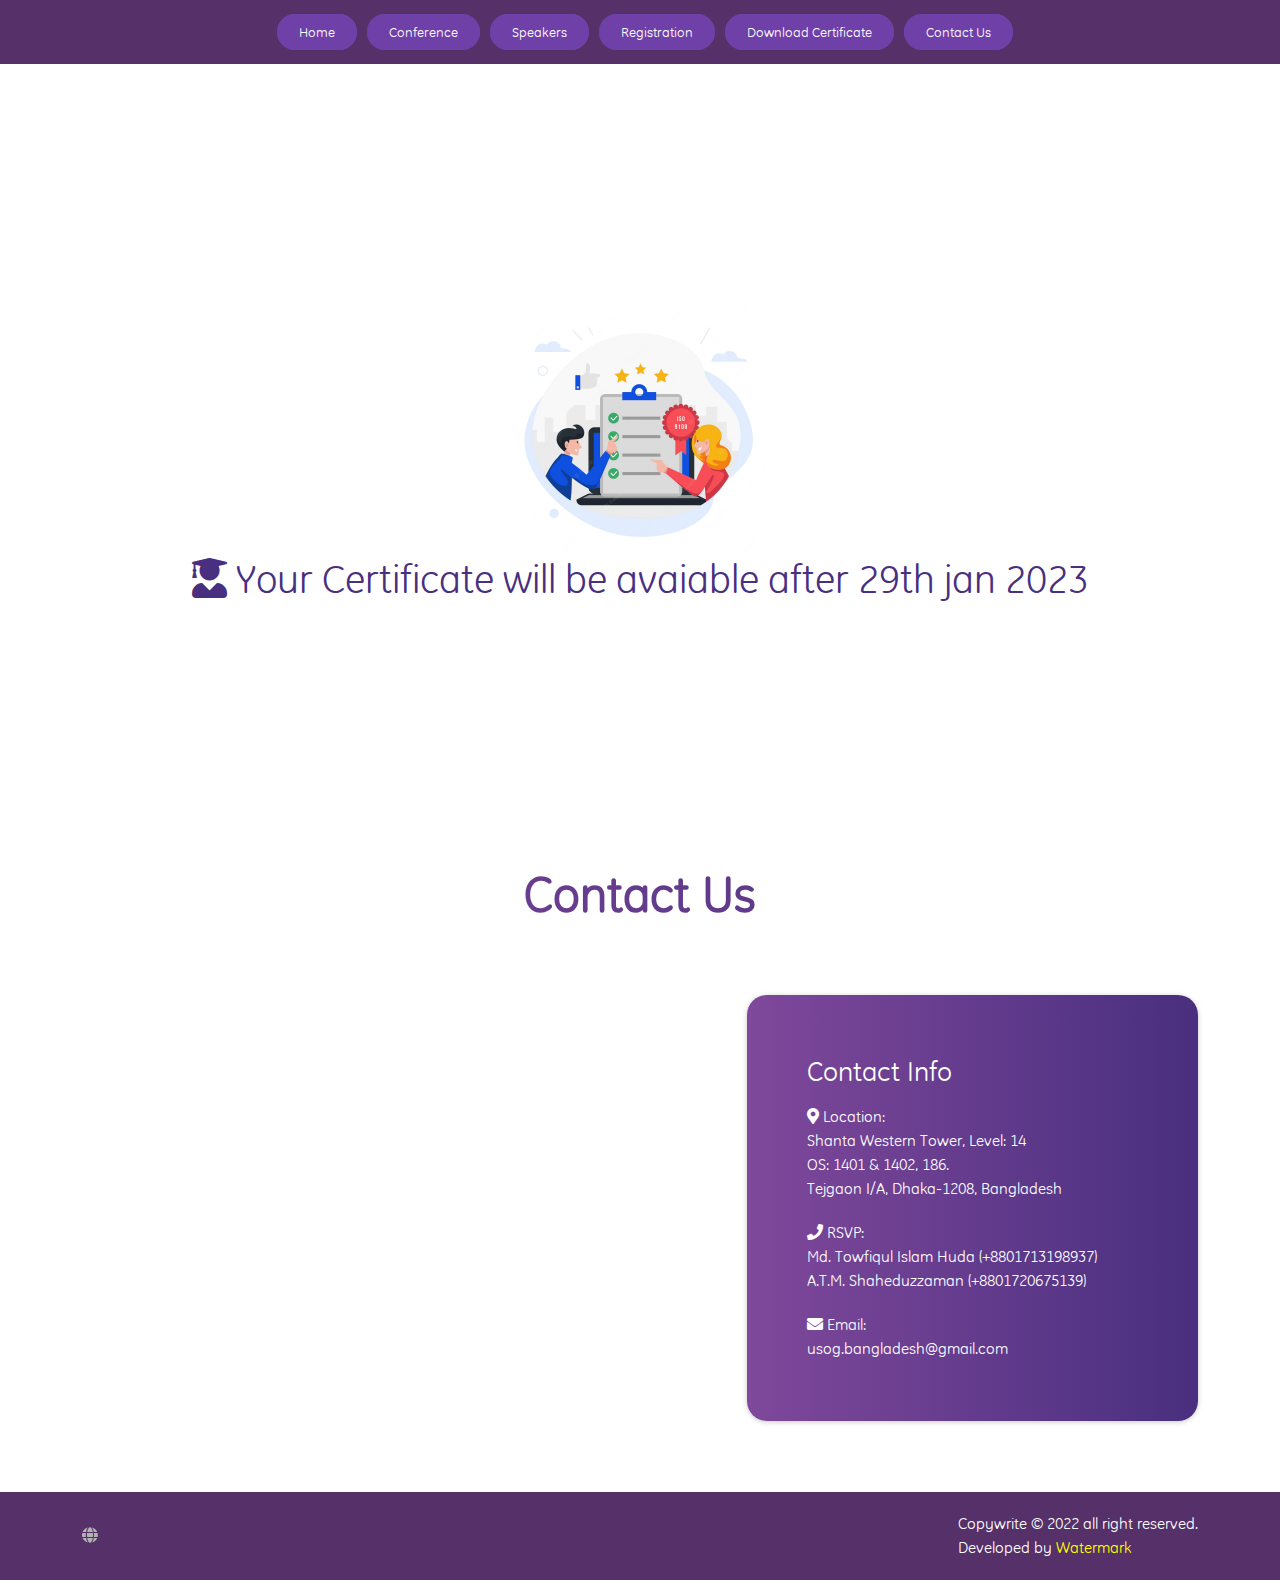
==== certificate.html @ 6f3288a8 "all files added" ====
<!DOCTYPE html>
<html lang="en">

<head>
    <meta charset="UTF-8">
    <meta http-equiv="X-UA-Compatible" content="IE=edge">
    <meta name="viewport" content="width=device-width, initial-scale=1.0">
    <title>Conference - Watermark</title>

    <link rel="stylesheet" href="assets/lib/bootstrap/css/bootstrap.min.css">
    <link rel="stylesheet" href="assets/lib/fontawesome/css/all.css">
    <link rel="stylesheet" href="assets/css/style.css">

</head> 

<body>

    <div id="header" class="header blank_page_header">
        <div class="container">
            <div class="header-menu">
                <div class="logo">
                    <!--<a href="index.html"><img src="img/ge_health.png" alt=""></a>-->
                </div>
                <div class="navs">
                    <nav>
                        <ul>
                            <li><a href="index.html">Home</a></li>
                            <li><a href="index.html#about_conference">Conference</a></li>
                            <li><a href="index.html#speaker">Speakers</a></li>
                            <!-- <li><a href="index.html#query_section">Query</a></li> -->
                            <li><a href="index.html#registration">Registration</a></li>
                            <li><a href="javascript:void(0)" data-bs-toggle="modal" data-bs-target="#login_modal">Download Certificate</a></li>
                            <li><a href="index.html">Contact Us</a></li>
                        </ul>
                    </nav>
                </div>
                <div class="mobile_menu">
                    <i class="fa fa-bars open_menu"></i>
                    <i class="fa fa-times close_menu"></i>
                </div>
            </div>
        </div>
    </div>

    <div class="blank_space"></div>

    <div class="container">

        <div class="certificate_container text-center">
            <img src="img/certificate.webp" alt="Certificate Photo" width="250px">
            <h1 style="color:#492F7F"><i class="fa fa-user-graduate"></i> Your Certificate will be avaiable after 29th jan 2023</h1>
        </div>
    </div>
        

    <section id="contact" class="contact sec_bottom_80">
        <div class="container">
            <div class="section_title">
                <h2>Contact Us</h2>
            </div>

            <div class="row">
                <div class="col-lg-7">
                    <div class="left_side_area">
                        <div class="map_container">
                            <iframe src="https://www.google.com/maps/embed?pb=!1m18!1m12!1m3!1d3650.0749249831747!2d90.40669431441896!3d23.815934592187887!2m3!1f0!2f0!3f0!3m2!1i1024!2i768!4f13.1!3m3!1m2!1s0x3755c6feb6c1b7b1%3A0x76350c55ebc50c34!2sRadisson%20Blu%20Dhaka%20Water%20Garden!5e0!3m2!1sen!2sbd!4v1672149957668!5m2!1sen!2sbd" width="100%" height="420" style="border:0;" allowfullscreen="" loading="lazy" referrerpolicy="no-referrer-when-downgrade"></iframe>
                        </div>
                    </div>
                </div>
                <div class="col-lg-5">
                    <div class="right_side_area right_description">
                        <div class="right_side_about_container">
                            <h3>Contact Info</h3>

                            <ul class="contact_list">
                                <li>
                                    <div class="d-flex" style="flex-direction: column ;">
                                        <span><i class="fa fa-map-marker-alt"></i> Location:</span>
                                        <span>Shanta Western Tower, Level: 14</span>
                                        <span>OS: 1401 & 1402, 186.</span>
                                        <span>Tejgaon I/A, Dhaka-1208, Bangladesh</span>
                                        
                                    </div>
                                </li>
                                <li>
                                    <div class="d-flex" style="flex-direction: column ;">
                                        <span><i class="fa fa-phone"></i> RSVP:</span>
                                        <span>Md. Towfiqul Islam Huda (+8801713198937)</span>
                                        <span>A.T.M. Shaheduzzaman (+8801720675139)</span>
                                    </div>
                                </li>
                                <li>
                                    <div class="d-flex" style="flex-direction: column ;">
                                        <span><i class="fa fa-envelope"></i> Email:</span>
                                        <span>usog.bangladesh@gmail.com</span>
                                    </div>
                                </li>
                            </ul>

                        </div>
                    </div>
                </div>

            </div>

        </div>
    </section>

    <footer id="footer">
        <div class="container">
            <div class="d-flex justify-content-between align-items-center">
                <div class="social_icons">
                    <ul>
                        <li><a href="https://www.gehealthcare.com/" target="_blank"><i class="fa fa-globe"></i></a></li>
                    </ul>
                </div>
                <div class="copy_text">
                    Copywrite &copy; 2022 all right reserved. <br> Developed by <a target="_blank"
                        href="https://www.watermarkbd.com/">Watermark</a>
                </div>
            </div>
        </div>
    </footer>


    <!-- Spikers Modal -->
    


    <script src="assets//lib/jquery/jquery.min.js"></script>
    <script src="assets/lib/bootstrap/js/bootstrap.min.js"></script>
    <script src="assets/js/countdown.js"></script>
    <script src="assets/js/jquery.js"></script>

</body>

</html>
---- assets/css/style.css ----
@import url('https://fonts.googleapis.com/css2?family=Nunito:wght@700;800;900&display=swap');

@font-face {
    font-family: 'ge';
    src: url('../../ge-inspira.ttf');
}

* {
    margin: 0;
    padding: 0;
}

ul,
p {
    list-style: none;
    margin: 0;
    padding: 0;
}

h2,
h3,
h3 {
    margin: 0;
    /* font-family: 'Nunito', sans-serif; */

}

a {
    text-decoration: none;
}


:root {
    --color-a-light: #EC202A;
    --color-a-dark: #6E0000;
    --color-b-light: #7F489B;
    --color-b-dark: #492F7F;
}

body {
    scroll-behavior: smooth;
    box-sizing: border-box;
    font-family: 'ge';
}


.button {
    padding: 8px 20px;
    border-radius: 10px;
    font-size: 18px;
    border: 2px solid;
    outline: none;
    cursor: pointer;
}

.button-a-not-hover {
    color: #fff;
    background: #7040a9;
    border-color: #7040a9;
}
.button-a {
    color: #fff;
    background: #7040a9;
    border-color: #7040a9;
}

.button-b {
    color: #fff;
    background: linear-gradient(45deg, #492F7F, #7F489B);
}
.about_registration_button{
    position: absolute;
    bottom:35px;
    right: 67px;
    padding: 10px 50px;
    border-radius: 5px;
    /* font-size: 20px; */
    /* font-weight: bold; */
    border: 2px solid #7040a9;
}
.button-b:hover {
    color: #fff !;
    background: linear-gradient(45deg, #7F489B, #492F7F);
}

.button-a:hover {
    background: transparent;
    color: #fff !important;
    border-color: #fff;
    transition: linear .3s;
}
.button-a.login_btn:hover {
    background: transparent;
    color: #7040a9 !important;
    border-color: #7040a9;
    transition: linear .3s;
}
.blank_space{
    content: '';
    padding-top: 120px;
}

/* Header Css */
.header {
    z-index: 99999;
    padding: 20px 0px;
    background: #0000003e;
    position: fixed;
    width: 100%;

}

.header.fixed_top {
    background: #553069;
}

.header.fixed_middle {
    background: #6E0000;
}

.header-menu {
    display: flex;
    align-items: center;
    justify-content: center;
}

.logo img {
    width: 180px;
}

.navs ul {
    display: flex;
}

.navs ul li a {
    padding: 8px 20px;
    margin-left: 10px;
    font-weight: 400;
    font-size: 14px;
    color: #fff;
    background:#7040a9;
    /* background: linear-gradient(45deg, #492F7F, #7F489B); */
    border-radius: 20px;
    border: 2px solid #7040a9;
}

.navs ul li a:hover {
    /* background: linear-gradient(45deg, #7F489B, #492F7F); */
    background: transparent;
    border-color: #fff;
    transition: linear .3s;
}

.registration_home_container {
    position: absolute;
    text-align: center;
    color: #fff;
    bottom: 20px;
    left: 50%;
    transform: translateX(-50%);
}

.mobile_home {
    position: relative;
}





/* home section */
.home {
    background: linear-gradient(#00000050, #00000050), url('../../img/overly.png');
    width: 100%;
    height: 425px;
    background-repeat: no-repeat;
    background-position: top;
    background-size: cover;
    background-attachment: fixed;
    display: flex;
    align-items: center;
    justify-content: center;
    flex-direction: column;

}

.right__pic{
    position: relative;
}
.has_bg_img{
    background: url(../../img/right_bg.jpg);
}
.timer {
    display: flex;
    justify-content: center;
    position: absolute;
    bottom: 72px;
    left: 50%;
    transform: translateX(-50%);
}

.timer-wrapper {
    background: #7040a9;
    /* background: linear-gradient(90deg, #492F7F, #7F489B); */
    margin: 0px 5px;
    text-align: center;
    box-shadow: 0px 0px 5px -2px #00000054;
    padding: 10px 30px;
    font-size: 20px;
    color: #fff;
    border-radius: 5px;
    /* font-family: 'Nunito', sans-serif; */
}

.home h1 {
    font-size: 50px;
    background: #FFF;
    -webkit-background-clip: text;
    -webkit-text-fill-color: transparent;
    /* font-family: 'Nunito', sans-serif; */
}

.section_title {

    text-align: center;

}
.section_title.white.presented_by.d-flex {
    padding: 30px 0px;
}
.section_title.white.presented_by.d-flex h2{
    padding:  0px;
    font-size: 40px;
}
.section_title h2 {
    font-weight: bold;
    padding: 70px 0px;
    background: linear-gradient(45deg, #7F489B, #492F7F);
    -webkit-background-clip: text;
    -webkit-text-fill-color: transparent;
    font-size: 50px;
    /* font-family: 'Nunito', sans-serif; */
}

.left_side_area img {
    width: 100%;
}

.right_side_area {
    width: 100%;
}

.right_side_about_container {
    background: linear-gradient(90deg, #7F489B, #492F7F);
    width: 100%;
    border-radius: 20px;
    color: #fff;
    padding: 60px;
    box-shadow: 0px 1px 5px #63636359;
}

.right_side_about_container h3 {
    margin-bottom: 16px;
}

.right_side_about_container p {
    font-size: 18px;
    margin-bottom: 16px;
    /* text-align: justify; */
}

.right_side_about_container p:last-child {
    margin-bottom: 0;
}

.speakers {
    background: linear-gradient(#00000050, #00000050), url('../../img/overly.png');
    background-size: cover;
    background-attachment: fixed;
    background-position: center;
    background-repeat: no-repeat;
}

.speakers .section_title h2,
.sponsors .section_title h2 {
    color: #fff;
    -webkit-text-fill-color: unset !important;
}

.box {
    /* text-align: center; */
    /* box-shadow: 0px 0px 5px -2px #00000054; */
    padding: 20px;
    /* background: #ddd; */
    border-radius: 10px;
}

.box img {
    width: 150px;
    text-align: center;
    margin-bottom: 20px;

}

.box:hover {
    transform: translateY(-10px);
    cursor: pointer;
    transition: ease-in-out .3s;
}

.box_details h3 {
    font-size: 18px;
    color: #fff;
}
.box_details p {
    color: #fff;
}

.box {
    margin-bottom: 20px;
}

.sec_top_80 {
    margin-top: 70px;
}

.sec_bottom_80 {
    margin-bottom: 70px;
}

.p_bottom_80 {
    padding-bottom: 70px;
}

.accordion-body {
    color: #111;
}

.icon_timimg {
    /* width: 100px; */
    color: #492F7F;
}

.modal {
    z-index: 9999999;
}

.spiker_full_photo {
    width: 250px;
}

.spiker_full_name {
    color: #492F7F;
}

.sponsors {
    background: linear-gradient(45deg, #7F489B, #492F7F);
}

.sponsors_image {
    width: 250px;
    /* filter: brightness(0.7); */
}

.sponsors_image:hover {
    /* filter: brightness(1); */
    cursor: pointer;
}

.sponsor_image_container {
    text-align: center;
    width: 100%;
}

.contact_list li {
    margin-bottom: 20px;
}

.contact_list li:last-child {
    margin-bottom: 0px;
}

.social_icons ul {
    display: flex;
}

.social_icons ul li {
    margin-right: 20px;
}

.social_icons ul li a {
    color: #fff;
    font-size: 16px;
    filter: brightness(.7);
}

.social_icons ul li a:hover {
    filter: brightness(1);
}

#footer {
    background: #553069;
    padding: 20px 0px;
    color: #fff;
}

.copy_text a {
    color: yellow;
}

.copy_text a:hover {
    color: rgb(206, 206, 10);
}

.custom_input {
    background: transparent;
    border: none;
    outline: none;
    border-radius: 10px;
    border-bottom: 2px solid #fff;
    padding: 5px 10px;
    color: #fff;
}

.custom_input:focus {
    background: transparent;
    box-shadow: none;
    border-color: #6E0000;
    color: #6E0000;
}

.btn-block {
    width: 100%;
}


/* Preloader Spinners */

/* .lds-roller {
    display: inline-block;
    position: relative;
    width: 80px;
    height: 80px;
}

.lds-roller div {
    animation: lds-roller 1.2s cubic-bezier(0.5, 0, 0.5, 1) infinite;
    transform-origin: 40px 40px;
}

.lds-roller div:after {
    content: " ";
    display: block;
    position: absolute;
    width: 7px;
    height: 7px;
    border-radius: 50%;
    background: #492F7F;
    margin: -4px 0 0 -4px;
}

.lds-roller div:nth-child(1) {
    animation-delay: -0.036s;
}

.lds-roller div:nth-child(1):after {
    top: 63px;
    left: 63px;
}

.lds-roller div:nth-child(2) {
    animation-delay: -0.072s;
}

.lds-roller div:nth-child(2):after {
    top: 68px;
    left: 56px;
}

.lds-roller div:nth-child(3) {
    animation-delay: -0.108s;
}

.lds-roller div:nth-child(3):after {
    top: 71px;
    left: 48px;
}

.lds-roller div:nth-child(4) {
    animation-delay: -0.144s;
}

.lds-roller div:nth-child(4):after {
    top: 72px;
    left: 40px;
}

.lds-roller div:nth-child(5) {
    animation-delay: -0.18s;
}

.lds-roller div:nth-child(5):after {
    top: 71px;
    left: 32px;
}

.lds-roller div:nth-child(6) {
    animation-delay: -0.216s;
}

.lds-roller div:nth-child(6):after {
    top: 68px;
    left: 24px;
}

.lds-roller div:nth-child(7) {
    animation-delay: -0.252s;
}

.lds-roller div:nth-child(7):after {
    top: 63px;
    left: 17px;
}

.lds-roller div:nth-child(8) {
    animation-delay: -0.288s;
}

.lds-roller div:nth-child(8):after {
    top: 56px;
    left: 12px;
}

@keyframes lds-roller {
    0% {
        transform: rotate(0deg);
    }

    100% {
        transform: rotate(360deg);
    }
} */
.certificate_container{
    height: 75vh;
    display: flex;
    flex-direction: column;
    justify-content: center;
    align-items: center;
}
.blank_page_header{
    background: #553069;
}
.mobile_menu {
    display: none;
}

.open_menu {
    color: #fff;
}

@media screen and (max-width:992px) {
    .header {
        background: linear-gradient(45deg, #492F7F, #7F489B);
    }

    .mobile_home {
        padding-top: 56px;
    }

    .home {
        height: 335px;
    }

    .home h1 {
        margin-top: 0px !important;
    }

    .navs {
        position: absolute;
        left: 0;
        top: 56px;
        width: 100%;
        transform: scaleX(0);
        transform-origin: left;
    }

    .navs.menu_open {
        transform: scaleX(1);
    }

    .navs ul {
        flex-direction: column;
        background: linear-gradient(45deg, #492F7F, #7F489B);
    }

    .navs ul li {
        margin-bottom: 30px;
    }

    .navs ul li:first-child {
        margin-top: 20px;
    }

    .mobile_menu {
        display: block;
    }

    .close_menu {
        display: none;
        color: #fff;
    }

    .menu-clicked .close_menu {
        display: block;
    }

    .menu-clicked .open_menu {
        display: none;
    }
    .timer{
        bottom: 10px;
    }
    .timer-wrapper {
        font-size: 16px;
        padding: 7px 25px;
    }
}

@media screen and (max-width:768px) {
    #footer .d-flex.justify-content-between {
        flex-direction: column;
    }

    .social_icons ul {
        justify-content: center;
        margin-bottom: 10px;
    }

}

@media screen and (max-width:640px) {
    .timer-wrapper {
        font-size: 16px;
        padding: 5px 15px;
    }

    .home h1 {
        font-size: 35px;
    }

    .copy_text {
        text-align: center;
    }

}

@media screen and (max-width:545px) {
    .timer-wrapper {
        font-size: 14px;
        padding: 4px 8px;
    }

    .home h1 {
        font-size: 25px;
    }

    .section_title h2 {
        font-size: 30px;
        padding: 30px 0px;
    }
    .sponsors_image{
        width: 120px;
    }
    .section_title.white.presented_by.d-flex h2{
        font-size: 23px;
    }
}
@media screen and (max-width:465px) {
    .timer-wrapper {
        font-size: 12px;
        padding: 8px 12px;
    }

}
@media screen and (max-width:395px) {
    .timer-wrapper {
        font-size: 10px;
        padding: 4px 8px;
    }

}
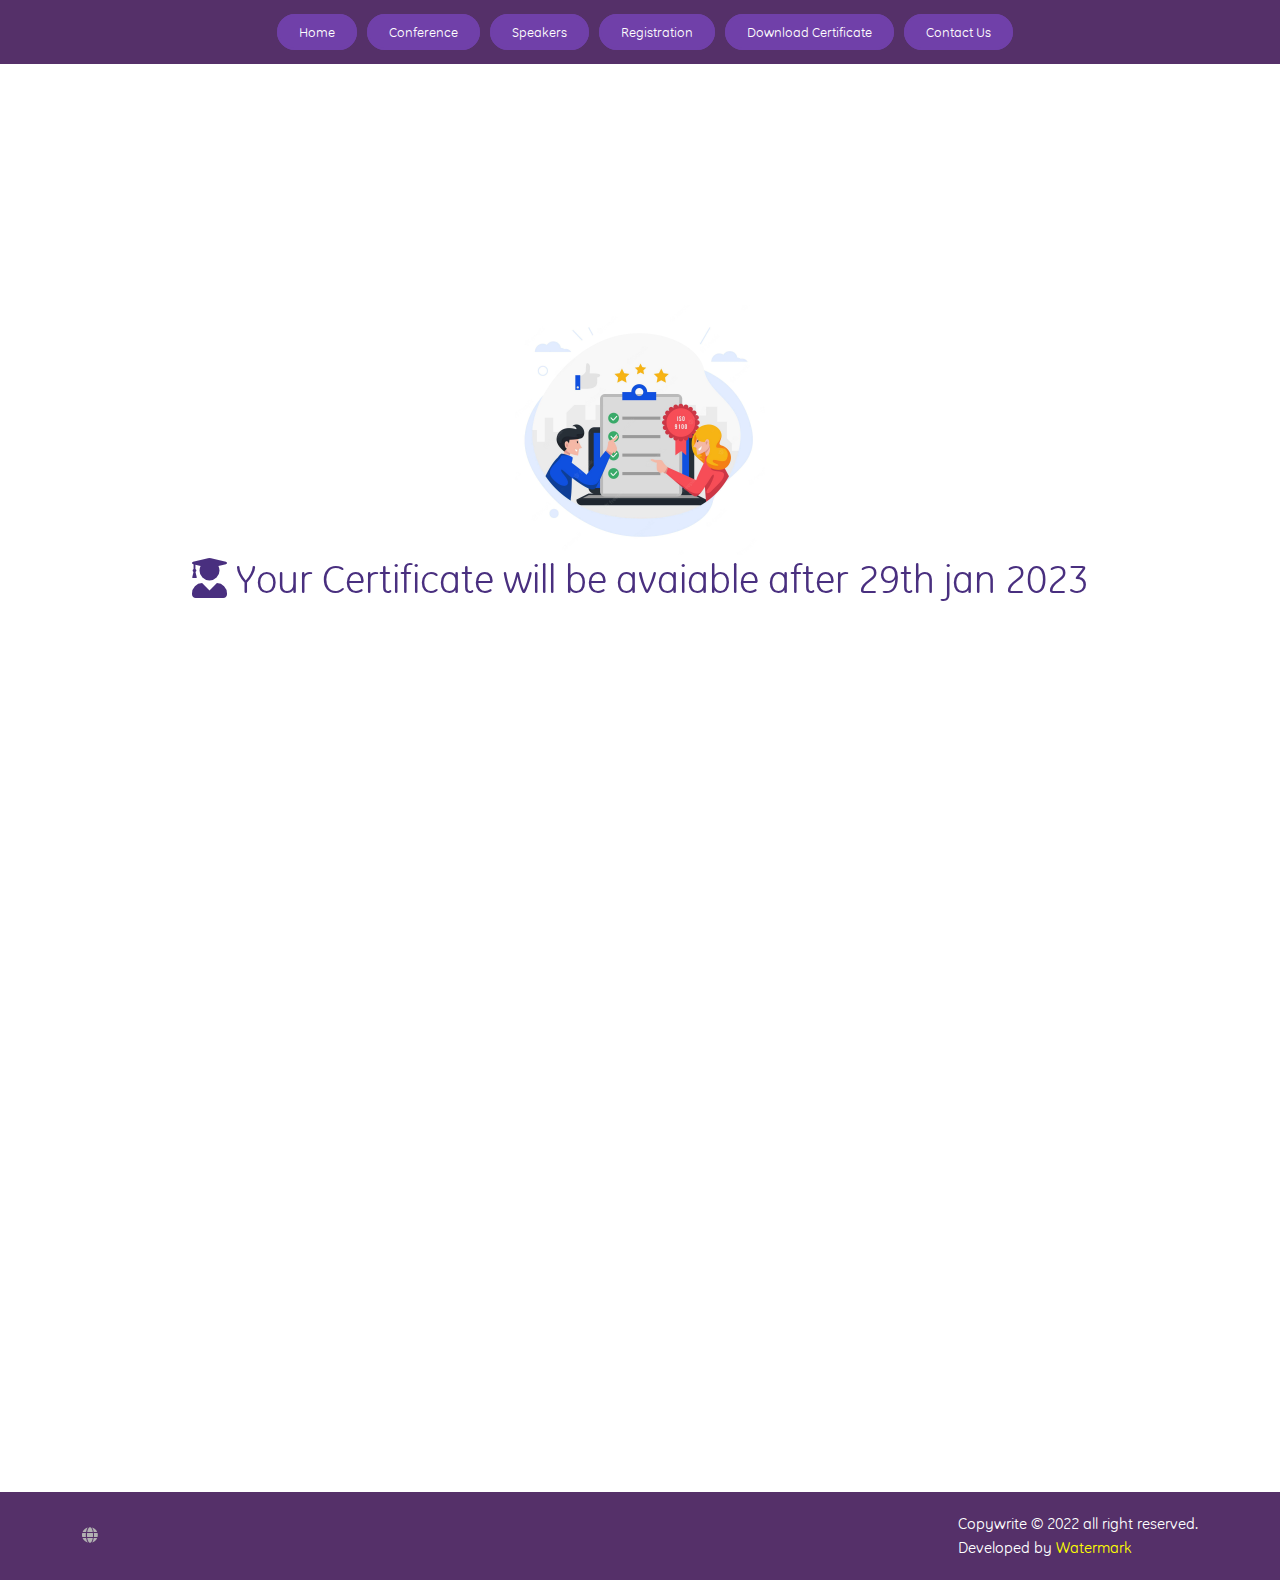
==== commit 4d44f615: "animation added" ====
--- a/certificate.html
+++ b/certificate.html
@@ -9,6 +9,7 @@
 
     <link rel="stylesheet" href="assets/lib/bootstrap/css/bootstrap.min.css">
     <link rel="stylesheet" href="assets/lib/fontawesome/css/all.css">
+    <link href="https://unpkg.com/aos@2.3.1/dist/aos.css" rel="stylesheet">
     <link rel="stylesheet" href="assets/css/style.css">
 
 </head> 
@@ -46,14 +47,14 @@
 
     <div class="container">
 
-        <div class="certificate_container text-center">
+        <div class="certificate_container text-center" data-aos="fade-up" data-aos-duration="1000">
             <img src="img/certificate.webp" alt="Certificate Photo" width="250px">
             <h1 style="color:#492F7F"><i class="fa fa-user-graduate"></i> Your Certificate will be avaiable after 29th jan 2023</h1>
         </div>
     </div>
         
 
-    <section id="contact" class="contact sec_bottom_80">
+    <section id="contact" class="contact sec_bottom_80" data-aos="fade-up" data-aos-duration="1000">
         <div class="container">
             <div class="section_title">
                 <h2>Contact Us</h2>
@@ -130,8 +131,11 @@
     <script src="assets//lib/jquery/jquery.min.js"></script>
     <script src="assets/lib/bootstrap/js/bootstrap.min.js"></script>
     <script src="assets/js/countdown.js"></script>
+    <script src="https://unpkg.com/aos@2.3.1/dist/aos.js"></script>
     <script src="assets/js/jquery.js"></script>
-
+    <script>
+        AOS.init();
+    </script>
 </body>
 
 </html>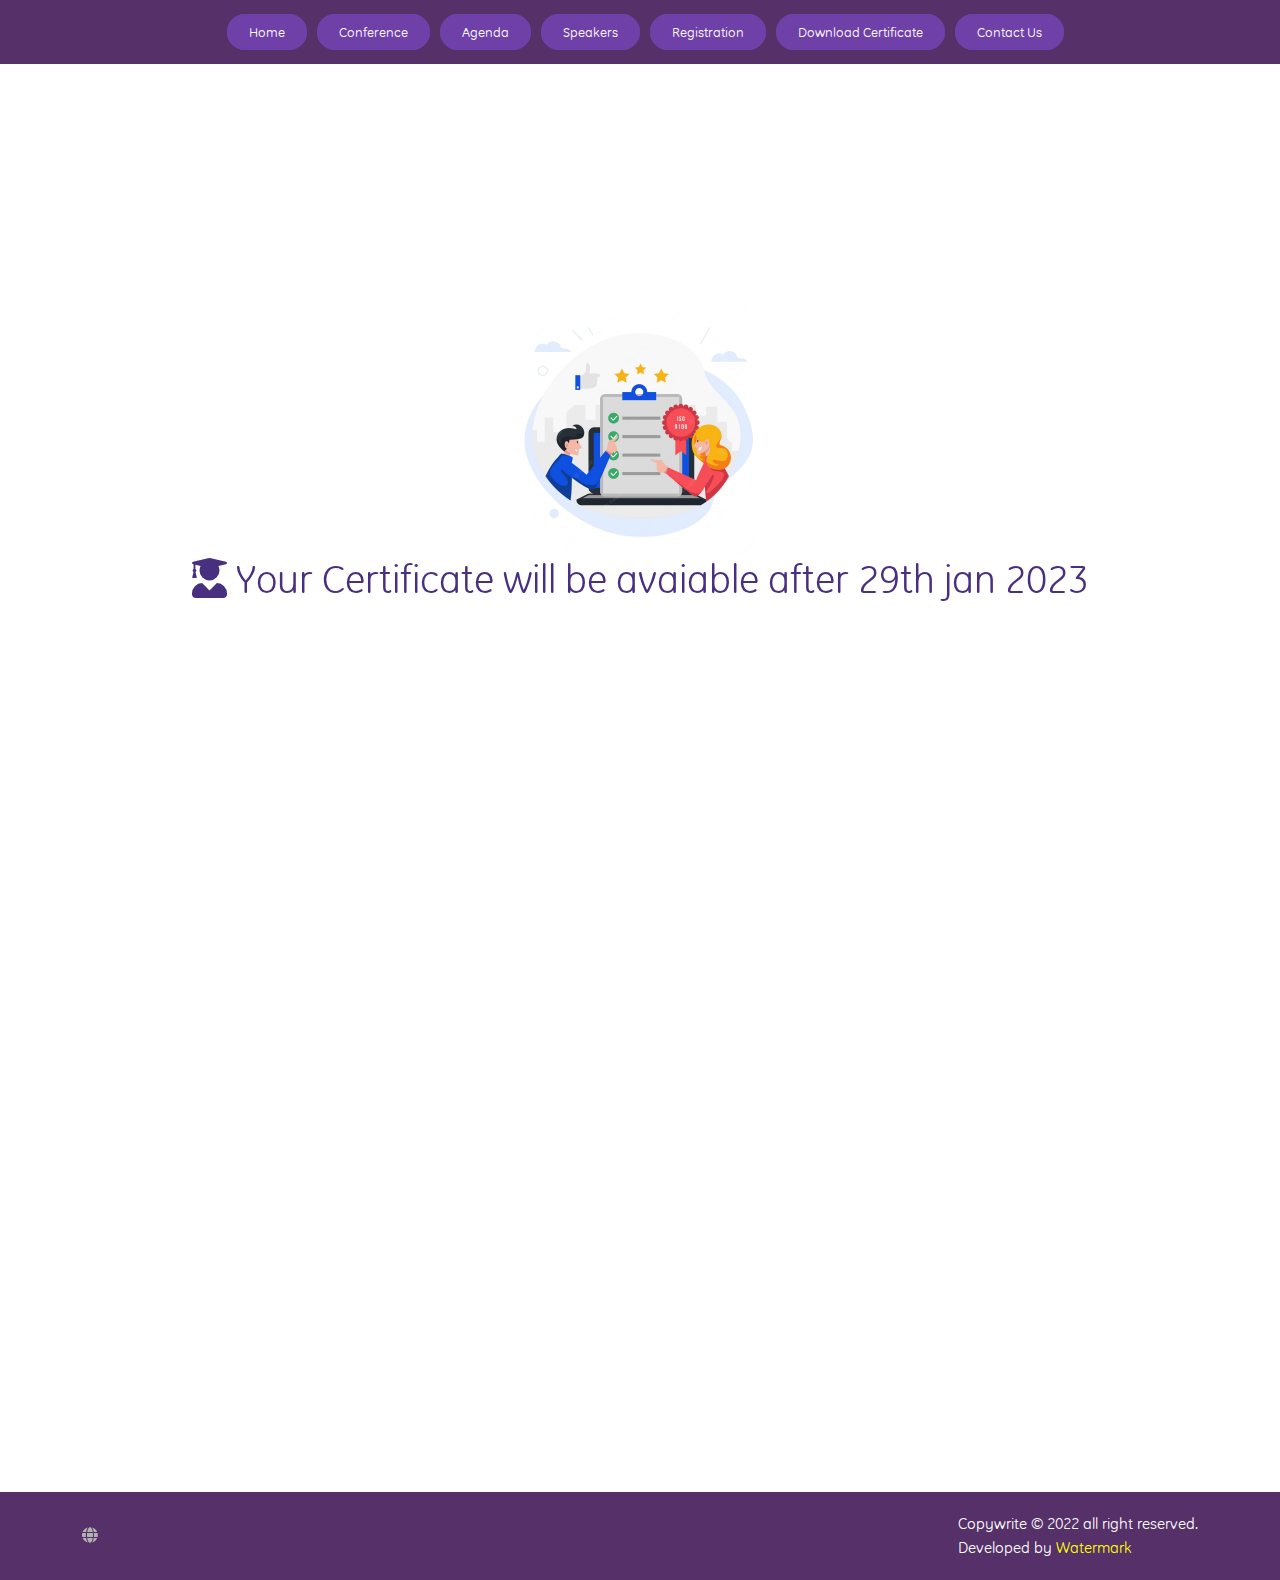
==== commit e5a0778b: "done" ====
--- a/certificate.html
+++ b/certificate.html
@@ -27,6 +27,7 @@
                         <ul>
                             <li><a href="index.html">Home</a></li>
                             <li><a href="index.html#about_conference">Conference</a></li>
+                            <li><a href="#agenda">Agenda</a></li>
                             <li><a href="index.html#speaker">Speakers</a></li>
                             <!-- <li><a href="index.html#query_section">Query</a></li> -->
                             <li><a href="index.html#registration">Registration</a></li>
@@ -64,7 +65,7 @@
                 <div class="col-lg-7">
                     <div class="left_side_area">
                         <div class="map_container">
-                            <iframe src="https://www.google.com/maps/embed?pb=!1m18!1m12!1m3!1d3650.0749249831747!2d90.40669431441896!3d23.815934592187887!2m3!1f0!2f0!3f0!3m2!1i1024!2i768!4f13.1!3m3!1m2!1s0x3755c6feb6c1b7b1%3A0x76350c55ebc50c34!2sRadisson%20Blu%20Dhaka%20Water%20Garden!5e0!3m2!1sen!2sbd!4v1672149957668!5m2!1sen!2sbd" width="100%" height="420" style="border:0;" allowfullscreen="" loading="lazy" referrerpolicy="no-referrer-when-downgrade"></iframe>
+                            <iframe src="https://www.google.com/maps/embed?pb=!1m18!1m12!1m3!1d3651.3591479265947!2d90.40471564237674!3d23.770221917356643!2m3!1f0!2f0!3f0!3m2!1i1024!2i768!4f13.1!3m3!1m2!1s0x3755c77bbe850ccf%3A0x8c309073db90edac!2sGE%20Bangladesh!5e0!3m2!1sen!2sbd!4v1672308089750!5m2!1sen!2sbd" width="100%" height="420" style="border:0;" allowfullscreen="" loading="lazy" referrerpolicy="no-referrer-when-downgrade"></iframe>
                         </div>
                     </div>
                 </div>
@@ -77,10 +78,10 @@
                                 <li>
                                     <div class="d-flex" style="flex-direction: column ;">
                                         <span><i class="fa fa-map-marker-alt"></i> Location:</span>
-                                        <span>Shanta Western Tower, Level: 14</span>
-                                        <span>OS: 1401 & 1402, 186.</span>
-                                        <span>Tejgaon I/A, Dhaka-1208, Bangladesh</span>
-                                        
+                                        <span>3rd Floor, House-266, Road-19</span>
+                                        <span>Mohakhali DOHS</span>
+                                        <span>Dhaka- 1212, Bangladesh</span>
+
                                     </div>
                                 </li>
                                 <li>
@@ -116,8 +117,8 @@
                     </ul>
                 </div>
                 <div class="copy_text">
-                    Copywrite &copy; 2022 all right reserved. <br> Developed by <a target="_blank"
-                        href="https://www.watermarkbd.com/">Watermark</a>
+                    
+                    Copywrite &copy; 2022 all right reserved. <br> Developed by <a target="_blank" href="http://www.watermarkbd.com/">Watermark</a>
                 </div>
             </div>
         </div>
